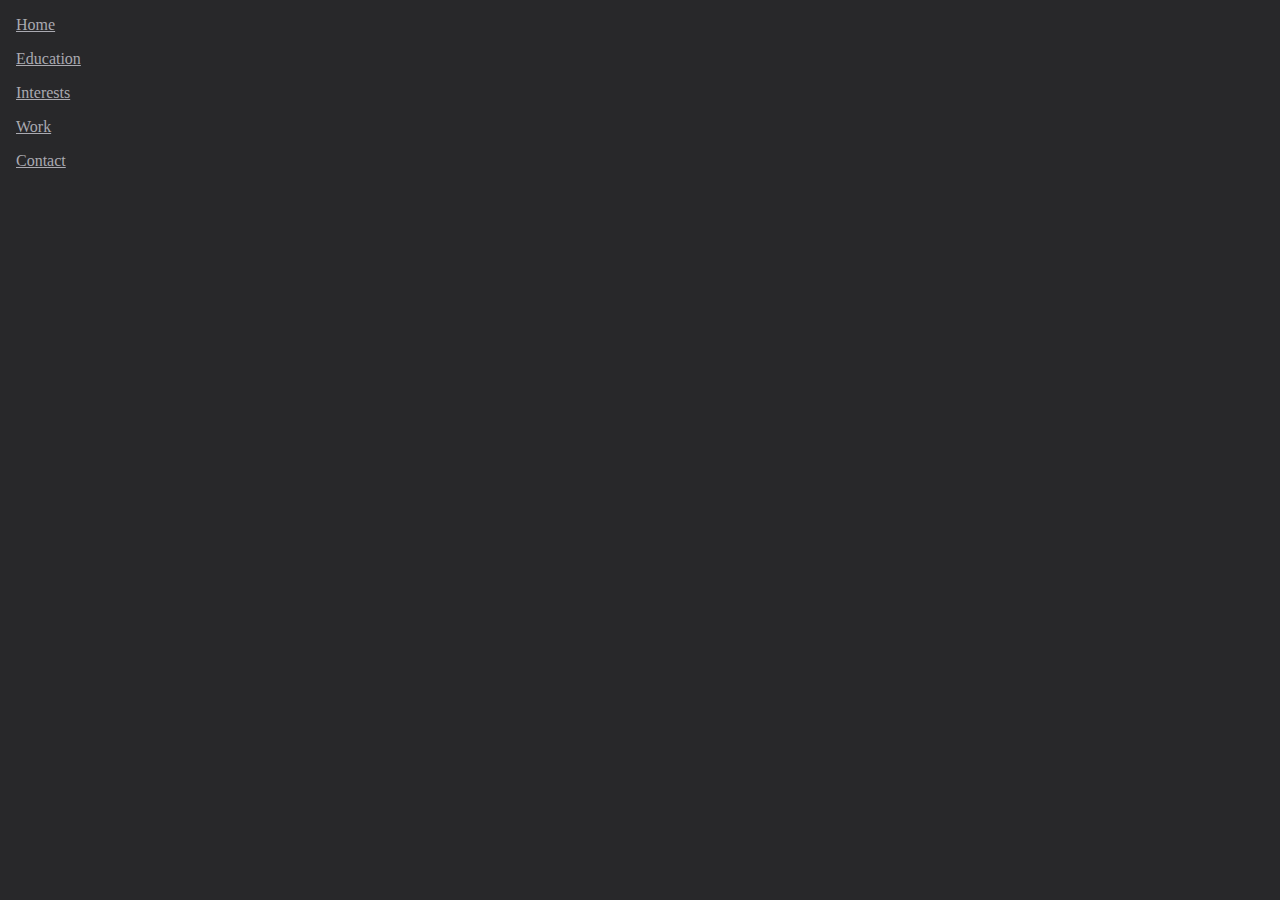
==== index.html @ f3d315c1 "Commit" ====
<!doctype html>
<html lang="en">
  <head>
    <style>

body {
    background-color: #28282A;
  }

      ul {
        list-style-type: none;
        margin: 0;
        padding: 0;
      }
      
      li {
        display: inline;
      }

      li a {
  display: block;
  padding: 8px;
  color: #AAAAB1;

}
      </style>

    <meta charset="utf-8">
    <meta name="viewport" content="width=device-width, initial-scale=1">
    <title>Portfolio</title>
    <link href="stylesheet" rel="css/styles.css">
  </head>
  <body>

    <div class="row"></div>
    <li><a href="index.html">Home</a></li>
    <div class="col"></div>
    <div class="row"></div>
    <li><a href="education.html">Education</a></li>
    <div class="col"></div>
    <div class="row"></div>
    <li><a href="interests.html">Interests</a></li>
    <div class="col"></div>
    <div class="row"></div>
    <li><a href="work.html">Work</a></li>
    <div class="col"></div>
    <div class="row"></div>
    <li><a href="contact.html">Contact</a></li>
    <div class="col"></div>

<script src="js/script.js"></script>
  </body>
</html>
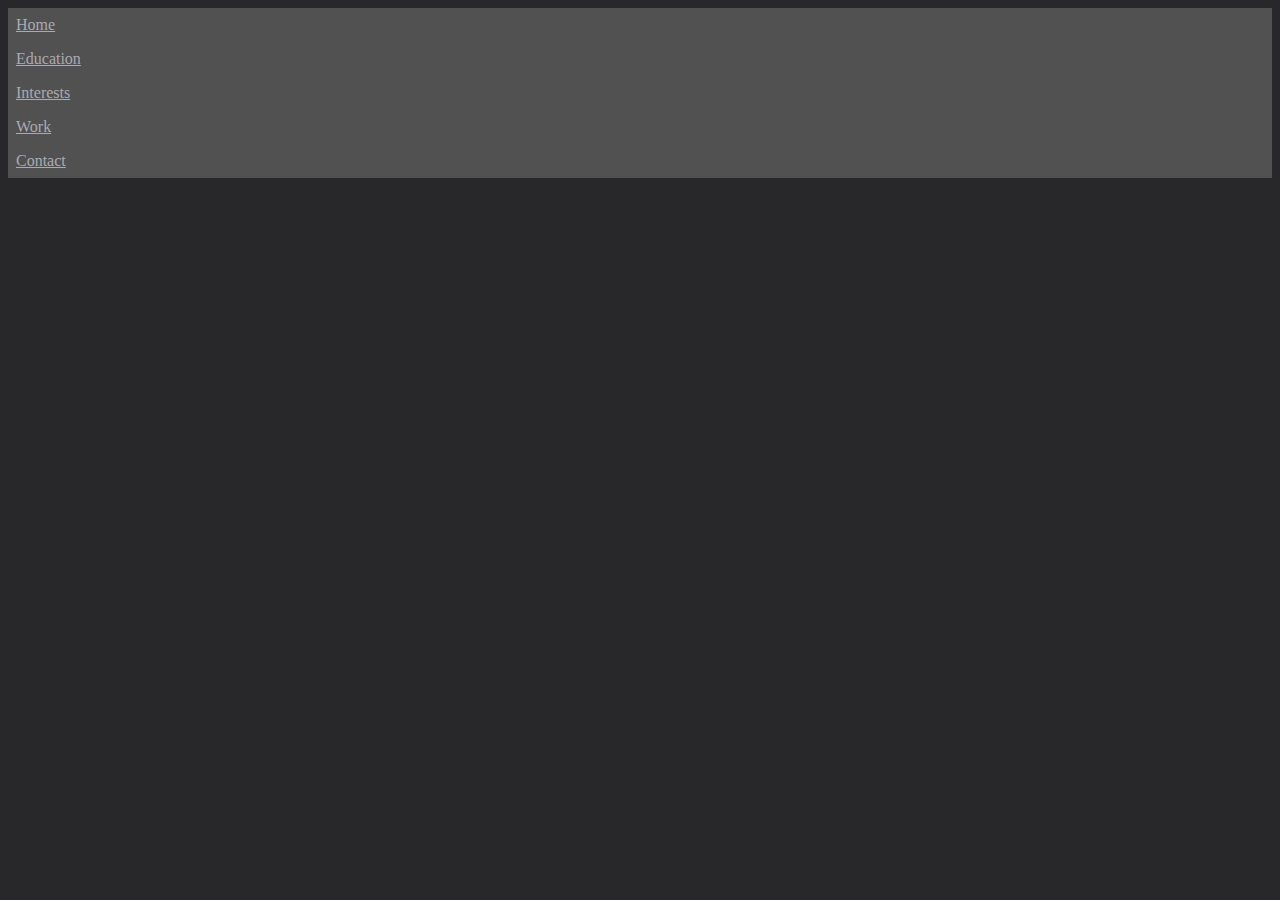
==== commit 58945fdf: "Commit" ====
--- a/index.html
+++ b/index.html
@@ -20,6 +20,7 @@
       li a {
   display: block;
   padding: 8px;
+  background-color: #515151;
   color: #AAAAB1;
 
 }
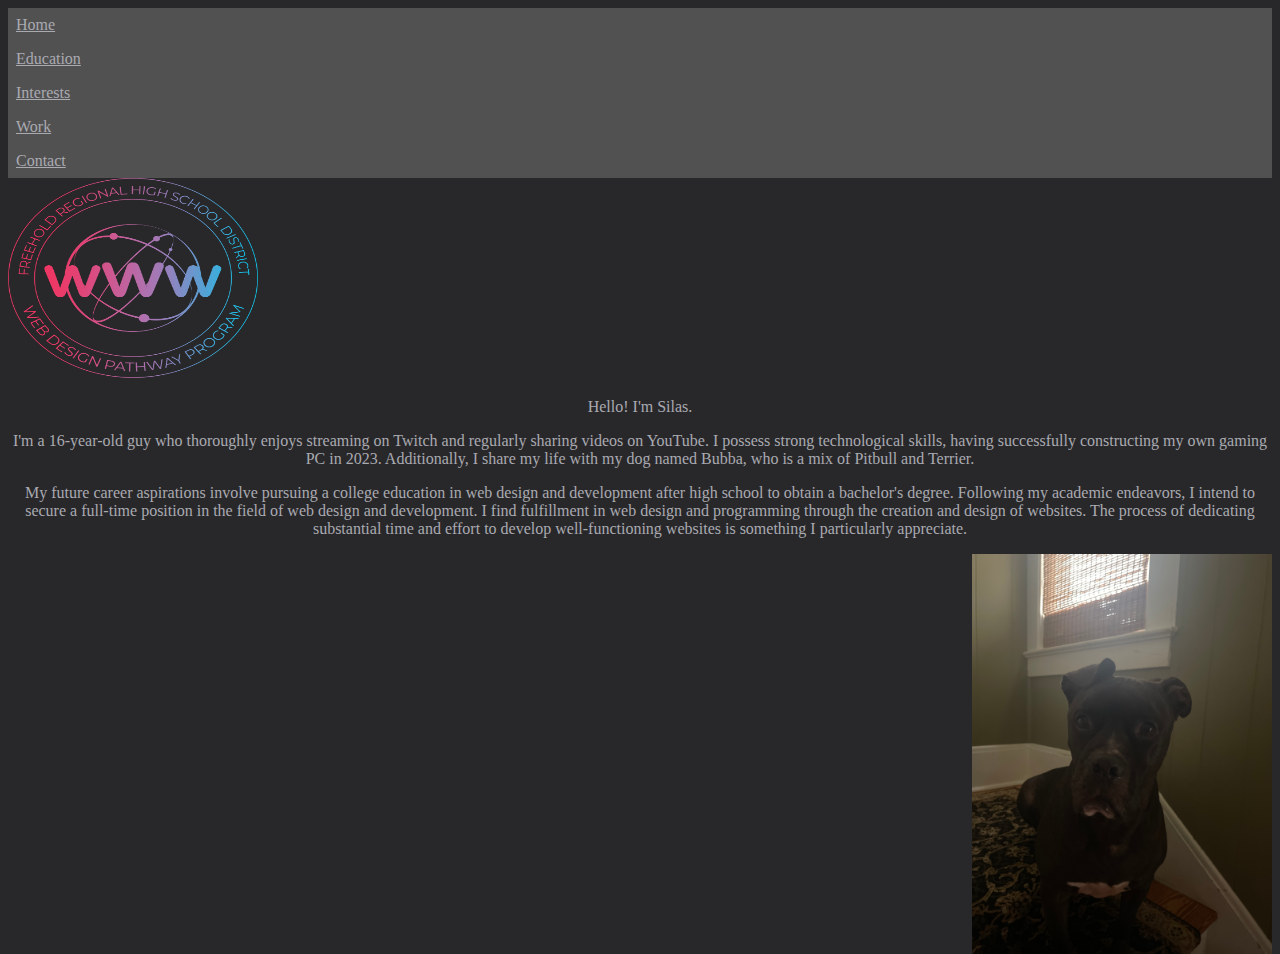
==== commit 6cf9c490: "Commit" ====
--- a/index.html
+++ b/index.html
@@ -22,7 +22,6 @@
   padding: 8px;
   background-color: #515151;
   color: #AAAAB1;
-
 }
       </style>
 
@@ -49,6 +48,16 @@
     <li><a href="contact.html">Contact</a></li>
     <div class="col"></div>
 
+    <img src="img/circle-logo.png" alt="circle" width="250" height="200">
+
+    <p style= "color: #AAAAB1; text-align: center;">Hello! I'm Silas.</p>
+
+    <p style="color: #AAAAB1; text-align: center;">I'm a 16-year-old guy who thoroughly enjoys streaming on Twitch and regularly sharing videos on YouTube. I possess strong technological skills, having successfully constructing my own gaming PC in 2023. Additionally, I share my life with my dog named Bubba, who is a mix of Pitbull and Terrier.</p>
+
+      <p style= "color: #AAAAB1; text-align: center;">My future career aspirations involve pursuing a college education in web design and development after high school to obtain a bachelor's degree. Following my academic endeavors, I intend to secure a full-time position in the field of web design and development. I find fulfillment in web design and programming through the creation and design of websites. The process of dedicating substantial time and effort to develop well-functioning websites is something I particularly appreciate.</p>
+
+    <img align="right" src="img/doggo.jpeg" alt="doggo" width="300" height="400">
+
 <script src="js/script.js"></script>
   </body>
 </html>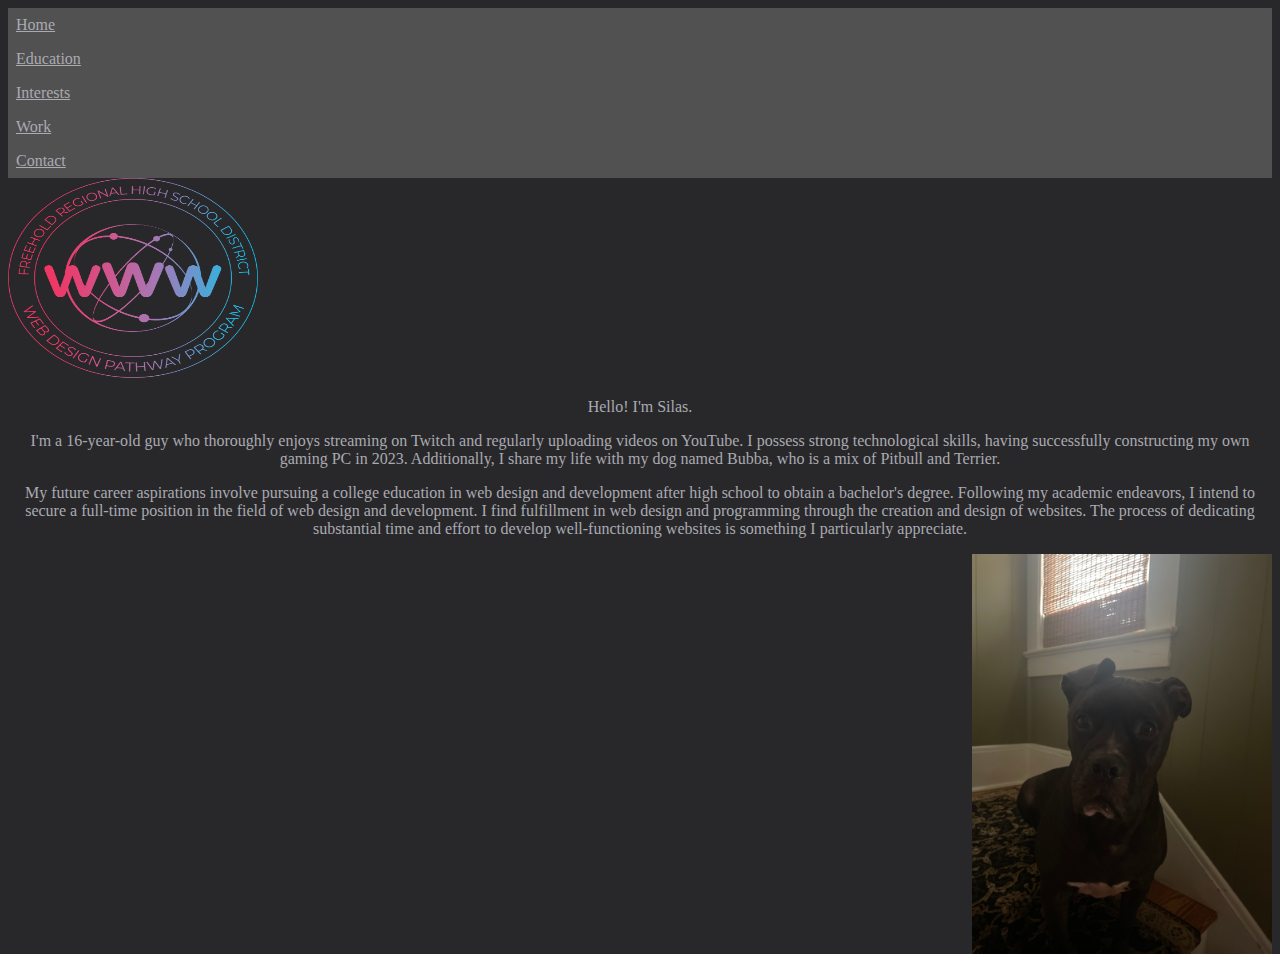
==== commit 6d1c77f9: "Commit" ====
--- a/index.html
+++ b/index.html
@@ -52,7 +52,7 @@
 
     <p style= "color: #AAAAB1; text-align: center;">Hello! I'm Silas.</p>
 
-    <p style="color: #AAAAB1; text-align: center;">I'm a 16-year-old guy who thoroughly enjoys streaming on Twitch and regularly sharing videos on YouTube. I possess strong technological skills, having successfully constructing my own gaming PC in 2023. Additionally, I share my life with my dog named Bubba, who is a mix of Pitbull and Terrier.</p>
+    <p style="color: #AAAAB1; text-align: center;">I'm a 16-year-old guy who thoroughly enjoys streaming on Twitch and regularly uploading videos on YouTube. I possess strong technological skills, having successfully constructing my own gaming PC in 2023. Additionally, I share my life with my dog named Bubba, who is a mix of Pitbull and Terrier.</p>
 
       <p style= "color: #AAAAB1; text-align: center;">My future career aspirations involve pursuing a college education in web design and development after high school to obtain a bachelor's degree. Following my academic endeavors, I intend to secure a full-time position in the field of web design and development. I find fulfillment in web design and programming through the creation and design of websites. The process of dedicating substantial time and effort to develop well-functioning websites is something I particularly appreciate.</p>
 
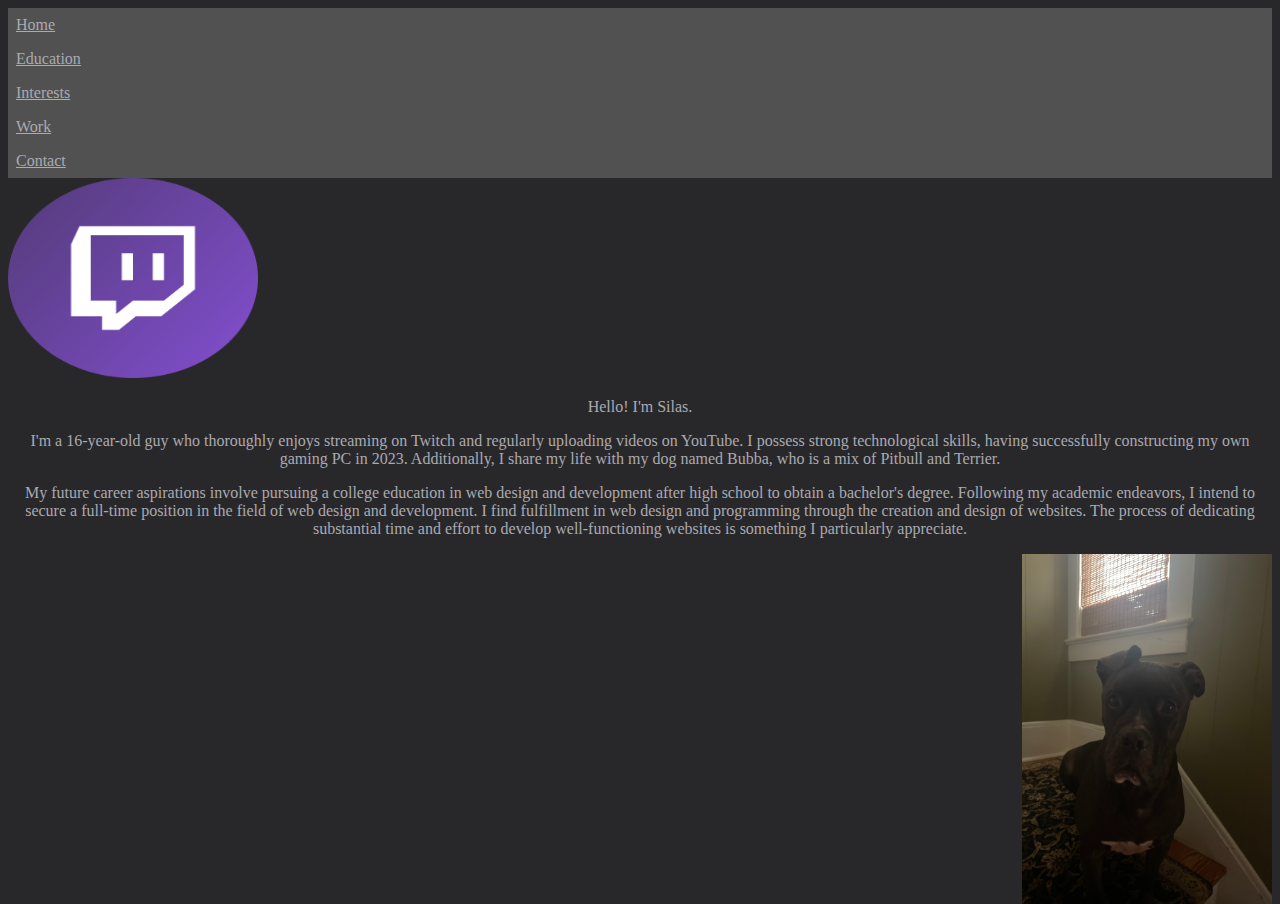
==== commit d534a0cf: "Commit" ====
--- a/index.html
+++ b/index.html
@@ -1,9 +1,9 @@
 <!doctype html>
 <html lang="en">
   <head>
+
     <style>
-
-body {
+        body {
     background-color: #28282A;
   }
 
@@ -18,12 +18,19 @@
       }
 
       li a {
-  display: block;
+  display: flex;
   padding: 8px;
   background-color: #515151;
   color: #AAAAB1;
 }
-      </style>
+
+.navbar {
+  align-items: center;
+  justify-content: center;
+  flex-direction: row;
+  display: flex;
+}
+    </style>
 
     <meta charset="utf-8">
     <meta name="viewport" content="width=device-width, initial-scale=1">
@@ -32,7 +39,7 @@
   </head>
   <body>
 
-    <div class="row"></div>
+    <div class="row navbar"></div>
     <li><a href="index.html">Home</a></li>
     <div class="col"></div>
     <div class="row"></div>
@@ -48,7 +55,7 @@
     <li><a href="contact.html">Contact</a></li>
     <div class="col"></div>
 
-    <img src="img/circle-logo.png" alt="circle" width="250" height="200">
+    <img src="img/twitch_logo_icon_187308.png" alt="twitch" width="250" height="200">
 
     <p style= "color: #AAAAB1; text-align: center;">Hello! I'm Silas.</p>
 
@@ -56,7 +63,7 @@
 
       <p style= "color: #AAAAB1; text-align: center;">My future career aspirations involve pursuing a college education in web design and development after high school to obtain a bachelor's degree. Following my academic endeavors, I intend to secure a full-time position in the field of web design and development. I find fulfillment in web design and programming through the creation and design of websites. The process of dedicating substantial time and effort to develop well-functioning websites is something I particularly appreciate.</p>
 
-    <img align="right" src="img/doggo.jpeg" alt="doggo" width="300" height="400">
+    <img align="right" src="img/doggo.jpeg" alt="doggo" width="250" height="350">
 
 <script src="js/script.js"></script>
   </body>
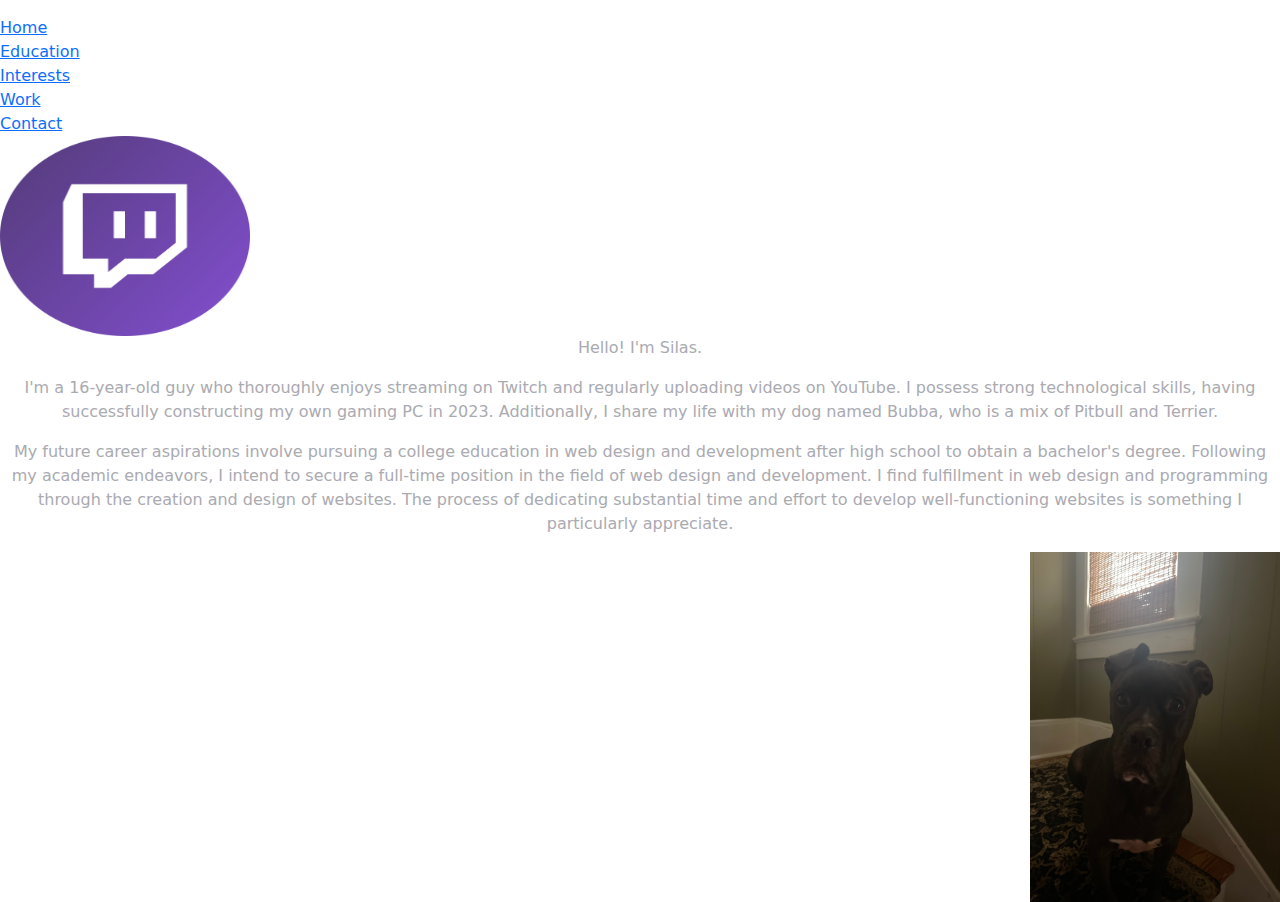
==== commit 92489b86: "Commit" ====
--- a/index.html
+++ b/index.html
@@ -1,41 +1,10 @@
 <!doctype html>
 <html lang="en">
   <head>
-
-    <style>
-        body {
-    background-color: #28282A;
-  }
-
-      ul {
-        list-style-type: none;
-        margin: 0;
-        padding: 0;
-      }
-      
-      li {
-        display: inline;
-      }
-
-      li a {
-  display: flex;
-  padding: 8px;
-  background-color: #515151;
-  color: #AAAAB1;
-}
-
-.navbar {
-  align-items: center;
-  justify-content: center;
-  flex-direction: row;
-  display: flex;
-}
-    </style>
-
     <meta charset="utf-8">
     <meta name="viewport" content="width=device-width, initial-scale=1">
     <title>Portfolio</title>
-    <link href="stylesheet" rel="css/styles.css">
+    <link href="https://cdn.jsdelivr.net/npm/bootstrap@5.3.2/dist/css/bootstrap.min.css" rel="stylesheet">
   </head>
   <body>
 
@@ -65,6 +34,7 @@
 
     <img align="right" src="img/doggo.jpeg" alt="doggo" width="250" height="350">
 
-<script src="js/script.js"></script>
+    <script src="https://cdn.jsdelivr.net/npm/@popperjs/core@2.11.8/dist/umd/popper.min.js" integrity="sha384-I7E8VVD/ismYTF4hNIPjVp/Zjvgyol6VFvRkX/vR+Vc4jQkC+hVqc2pM8ODewa9r" crossorigin="anonymous"></script>
+    <script src="https://cdn.jsdelivr.net/npm/bootstrap@5.3.2/dist/js/bootstrap.min.js" integrity="sha384-BBtl+eGJRgqQAUMxJ7pMwbEyER4l1g+O15P+16Ep7Q9Q+zqX6gSbd85u4mG4QzX+" crossorigin="anonymous"></script>
   </body>
 </html>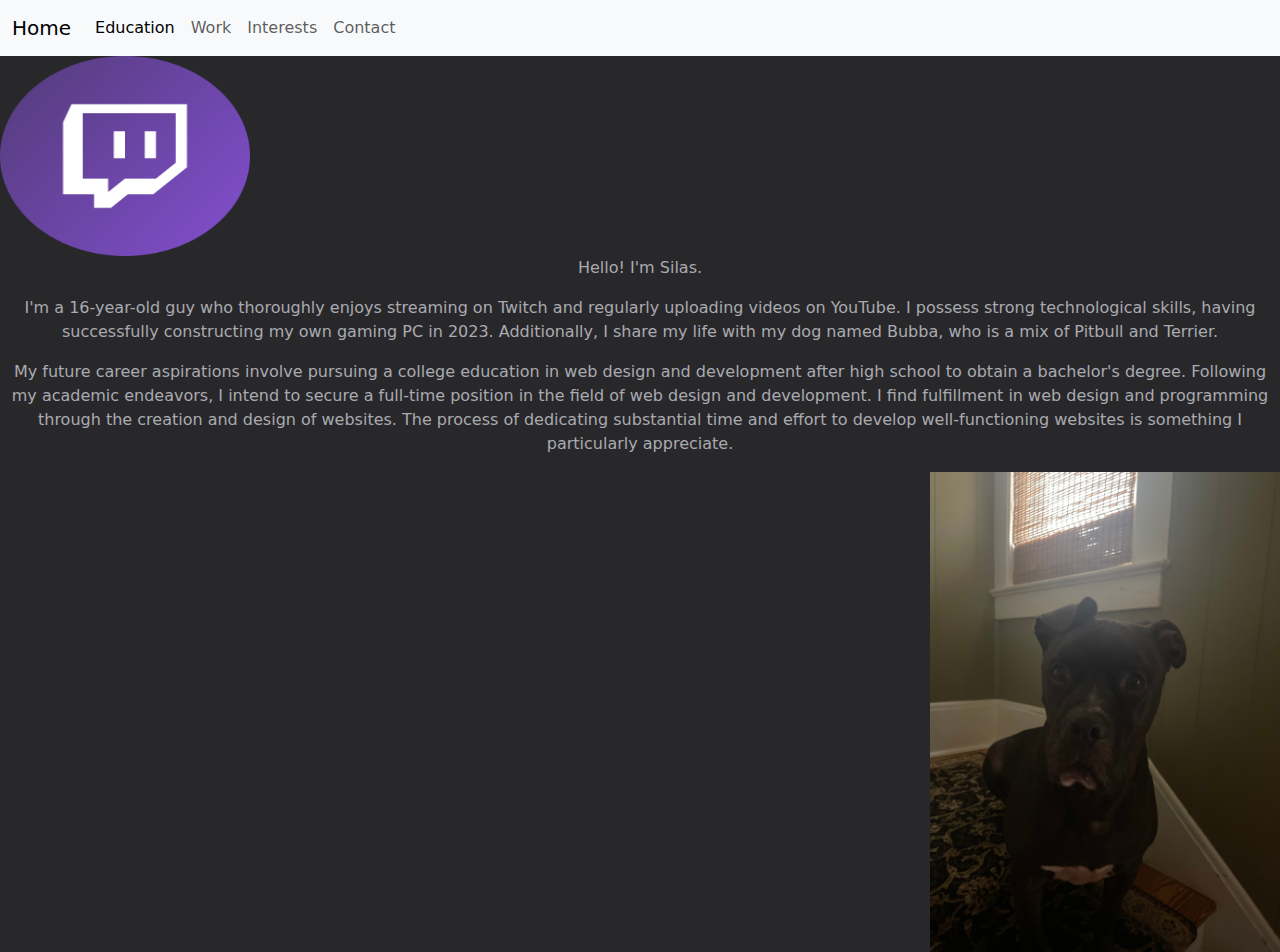
==== commit 4117d38b: "Commit" ====
--- a/index.html
+++ b/index.html
@@ -5,24 +5,34 @@
     <meta name="viewport" content="width=device-width, initial-scale=1">
     <title>Portfolio</title>
     <link href="https://cdn.jsdelivr.net/npm/bootstrap@5.3.2/dist/css/bootstrap.min.css" rel="stylesheet">
+    <link href="css/styles.css"rel="stylesheet">
   </head>
   <body>
 
-    <div class="row navbar"></div>
-    <li><a href="index.html">Home</a></li>
-    <div class="col"></div>
-    <div class="row"></div>
-    <li><a href="education.html">Education</a></li>
-    <div class="col"></div>
-    <div class="row"></div>
-    <li><a href="interests.html">Interests</a></li>
-    <div class="col"></div>
-    <div class="row"></div>
-    <li><a href="work.html">Work</a></li>
-    <div class="col"></div>
-    <div class="row"></div>
-    <li><a href="contact.html">Contact</a></li>
-    <div class="col"></div>
+    <nav class="navbar navbar-expand-lg bg-body-tertiary">
+      <div class="container-fluid">
+        <a class="navbar-brand" href="index.html">Home</a>
+        <button class="navbar-toggler" type="button" data-bs-toggle="collapse" data-bs-target="#navbarNav" aria-controls="navbarNav" aria-expanded="false" aria-label="Toggle navigation">
+          <span class="navbar-toggler-icon"></span>
+        </button>
+        <div class="collapse navbar-collapse" id="navbarNav">
+          <ul class="navbar-nav">
+            <li class="nav-item">
+              <a class="nav-link active" aria-current="page" href="education.html">Education</a>
+            </li>
+            <li class="nav-item">
+              <a class="nav-link" href="work.html">Work</a>
+            </li>
+            <li class="nav-item">
+              <a class="nav-link" href="interests.html">Interests</a>
+            </li>
+            <li class="nav-item">
+              <a class="nav-link" href="contact.html">Contact</a>
+            </li>
+          </ul>
+        </div>
+      </div>
+    </nav>
 
     <img src="img/twitch_logo_icon_187308.png" alt="twitch" width="250" height="200">
 
@@ -32,7 +42,7 @@
 
       <p style= "color: #AAAAB1; text-align: center;">My future career aspirations involve pursuing a college education in web design and development after high school to obtain a bachelor's degree. Following my academic endeavors, I intend to secure a full-time position in the field of web design and development. I find fulfillment in web design and programming through the creation and design of websites. The process of dedicating substantial time and effort to develop well-functioning websites is something I particularly appreciate.</p>
 
-    <img align="right" src="img/doggo.jpeg" alt="doggo" width="250" height="350">
+    <img align="right" src="img/doggo.jpeg" alt="doggo" width="350" height="480">
 
     <script src="https://cdn.jsdelivr.net/npm/@popperjs/core@2.11.8/dist/umd/popper.min.js" integrity="sha384-I7E8VVD/ismYTF4hNIPjVp/Zjvgyol6VFvRkX/vR+Vc4jQkC+hVqc2pM8ODewa9r" crossorigin="anonymous"></script>
     <script src="https://cdn.jsdelivr.net/npm/bootstrap@5.3.2/dist/js/bootstrap.min.js" integrity="sha384-BBtl+eGJRgqQAUMxJ7pMwbEyER4l1g+O15P+16Ep7Q9Q+zqX6gSbd85u4mG4QzX+" crossorigin="anonymous"></script>
--- a/css/styles.css
+++ b/css/styles.css
@@ -0,0 +1,21 @@
+body {
+  background-color: #28282A;
+}
+
+
+      ul {
+        list-style-type: none;
+        margin: 0;
+        padding: 0;
+      }
+     
+      li {
+        display: inline;
+      }
+
+      li a {
+display: block;
+padding: 8px;
+background-color: #515151;
+color: #AAAAB1;
+}